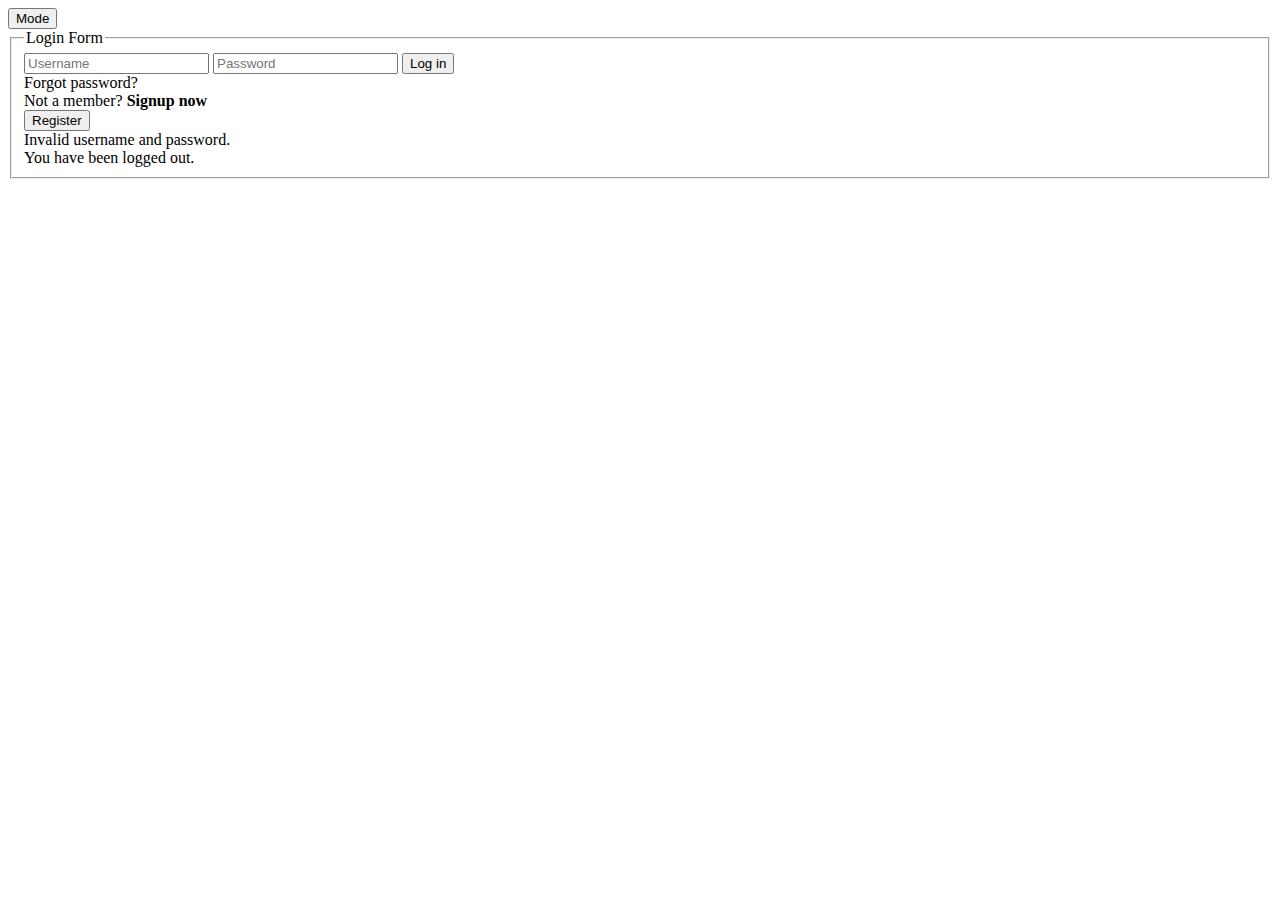
==== Project/IDM/src/main/resources/templates/login.html @ 7f3657e7 "Improved UI for Login Form (Thymeleaf + Vanilla Styling)" ====
<!DOCTYPE html>
<html xmlns="http://www.w3.org/1999/xhtml" xmlns:th="https://www.thymeleaf.org">

    <head>
        <title>Login</title>

        <script type="text/javascript" th:src="@{/js/all-pages.js}"></script>
        <script type="text/javascript" th:src="@{/js/login.js}"></script>

        <link rel="stylesheet" th:href="@{/css/all-pages.css}"/>
        <link rel="stylesheet" th:href="@{/css/login.css}"/>
    </head>

    <body class="container">
        <button id="switch_theme_button" onclick="switchMode()">Mode</button>

        <fieldset class="login_container">
            <legend id="login_form">Login Form</legend>

            <!-- login form -->
            <form th:action="@{/login}" method="post">
                <!-- should add gray text on inputs -->
                <input id="login_username" th:oninput="checkLoginInputs()" type="text" name="username" placeholder="Username"/>
                <input id="login_password" th:oninput="checkLoginInputs()" type="password" name="password" placeholder="Password"/>

                <input id="login_submit" type="submit" value="Log in"/>
            </form>

            <div class="forgot_password">Forgot password?</div>

            <!-- register redirect -->
            <div class="signup_now">Not a member? <b>Signup now</b></div>
            <form th:action="@{/register}" method="get">
                <input type="submit" value="Register"/>
            </form>

            <div th:if="${param.error}">
                Invalid username and password.
            </div>

            <div th:if="${param.logout}">
                You have been logged out.
            </div>
        </fieldset>

    </body>

</html>
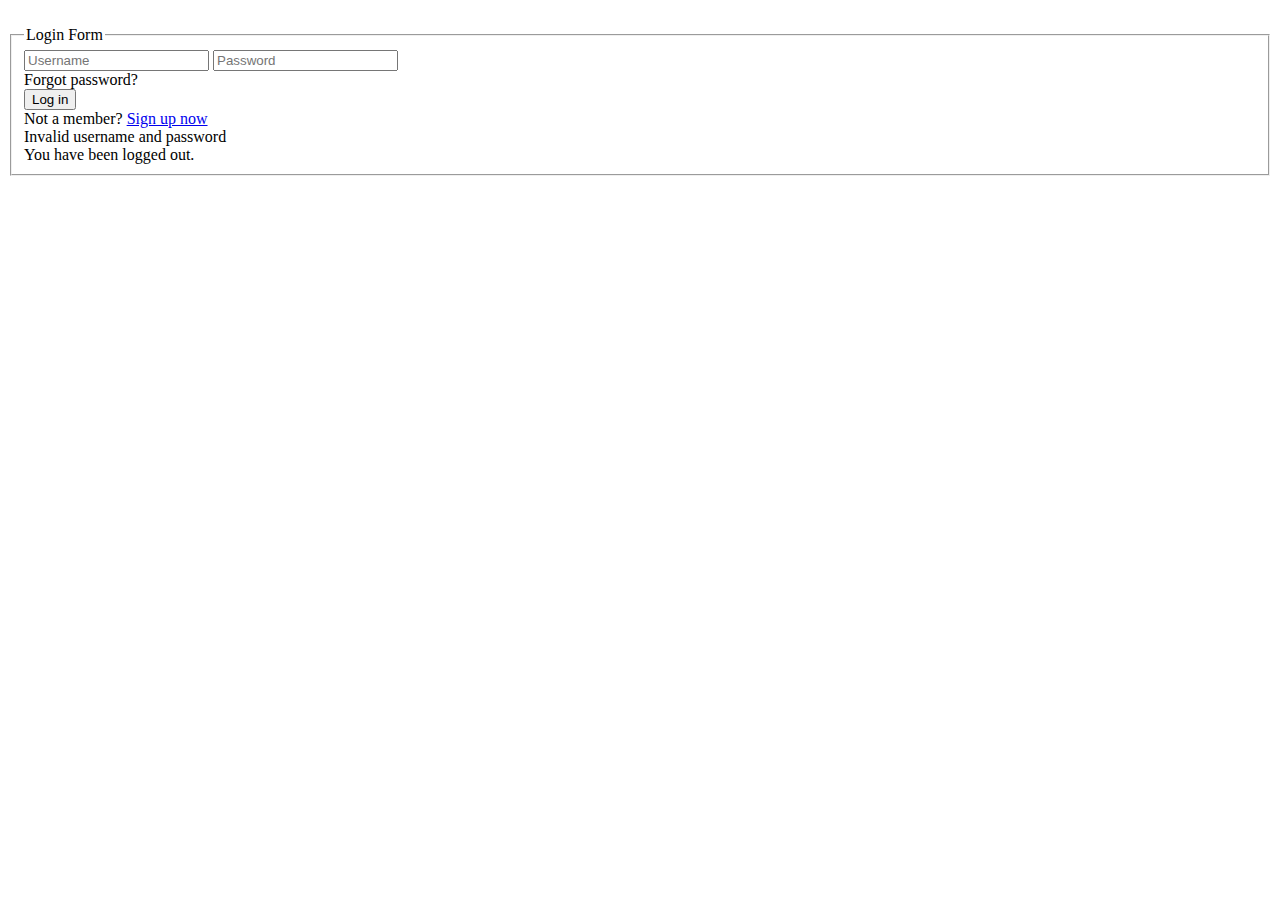
==== commit d9800d00: "Login Page is pretty much done! Added Theme Switch too and made the buttons and pretty much everythi" ====
--- a/Project/IDM/src/main/resources/templates/login.html
+++ b/Project/IDM/src/main/resources/templates/login.html
@@ -4,41 +4,42 @@
     <head>
         <title>Login</title>
 
-        <script type="text/javascript" th:src="@{/js/all-pages.js}"></script>
-        <script type="text/javascript" th:src="@{/js/login.js}"></script>
+        <script type="module" th:src="@{/js/Cookie.js}"></script>
+        <script type="module" th:src="@{/js/Theme.js}"></script>
+        <script type="module" th:src="@{/js/all-pages.js}"></script>
+        <script type="module" th:src="@{/js/login.js}"></script>
 
         <link rel="stylesheet" th:href="@{/css/all-pages.css}"/>
         <link rel="stylesheet" th:href="@{/css/login.css}"/>
     </head>
 
     <body class="container">
-        <button id="switch_theme_button" onclick="switchMode()">Mode</button>
+        <img th:src="@{/images/light.png}" id="switch_theme_button-light-theme"/>
+        <img th:src="@{/images/dark.png}" id="switch_theme_button-dark-theme"/>
 
         <fieldset class="login_container">
             <legend id="login_form">Login Form</legend>
 
             <!-- login form -->
             <form th:action="@{/login}" method="post">
-                <!-- should add gray text on inputs -->
-                <input id="login_username" th:oninput="checkLoginInputs()" type="text" name="username" placeholder="Username"/>
-                <input id="login_password" th:oninput="checkLoginInputs()" type="password" name="password" placeholder="Password"/>
-
+                <input id="login_username" type="text" name="username" placeholder="Username"/>
+                <input id="login_password" type="password" name="password" placeholder="Password"/>
+                
+                <div class="forgot_password">Forgot password?</div>
                 <input id="login_submit" type="submit" value="Log in"/>
             </form>
 
-            <div class="forgot_password">Forgot password?</div>
+            <!-- register redirect -->
+            <div class="not_a_member">Not a member? <a href="/register" class="signup_now">Sign up now</a></div>
+            <!-- <form th:action="@{/register}" method="get">
+                <input type="submit" value="Register"/>
+            </form> -->
 
-            <!-- register redirect -->
-            <div class="signup_now">Not a member? <b>Signup now</b></div>
-            <form th:action="@{/register}" method="get">
-                <input type="submit" value="Register"/>
-            </form>
-
-            <div th:if="${param.error}">
-                Invalid username and password.
+            <div class="login_message" th:if="${param.error}">
+                Invalid username and password
             </div>
 
-            <div th:if="${param.logout}">
+            <div class="login_message" th:if="${param.logout}">
                 You have been logged out.
             </div>
         </fieldset>
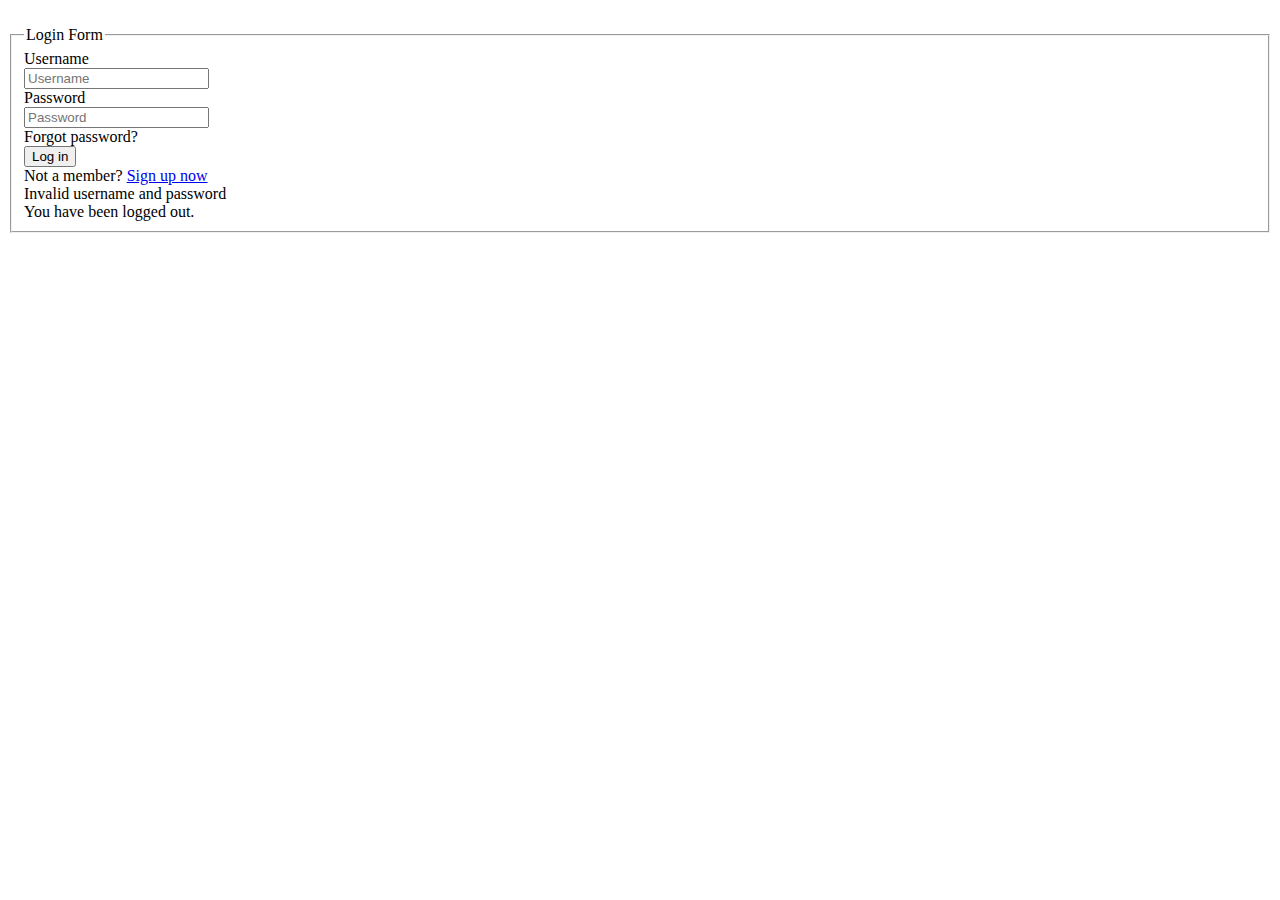
==== commit b326d01d: "Modified forms a bit so they are more UX friendly" ====
--- a/Project/IDM/src/main/resources/templates/login.html
+++ b/Project/IDM/src/main/resources/templates/login.html
@@ -11,6 +11,7 @@
 
         <link rel="stylesheet" th:href="@{/css/all-pages.css}"/>
         <link rel="stylesheet" th:href="@{/css/login.css}"/>
+        <link rel="stylesheet" th:href="@{/css/switch-theme-button.css}"/>
     </head>
 
     <body class="container">
@@ -22,7 +23,10 @@
 
             <!-- login form -->
             <form th:action="@{/login}" method="post">
+                <div class="label_for_input">Username</div>
                 <input id="login_username" type="text" name="username" placeholder="Username"/>
+
+                <div class="label_for_input">Password</div>
                 <input id="login_password" type="password" name="password" placeholder="Password"/>
                 
                 <div class="forgot_password">Forgot password?</div>
@@ -31,9 +35,6 @@
 
             <!-- register redirect -->
             <div class="not_a_member">Not a member? <a href="/register" class="signup_now">Sign up now</a></div>
-            <!-- <form th:action="@{/register}" method="get">
-                <input type="submit" value="Register"/>
-            </form> -->
 
             <div class="login_message" th:if="${param.error}">
                 Invalid username and password
